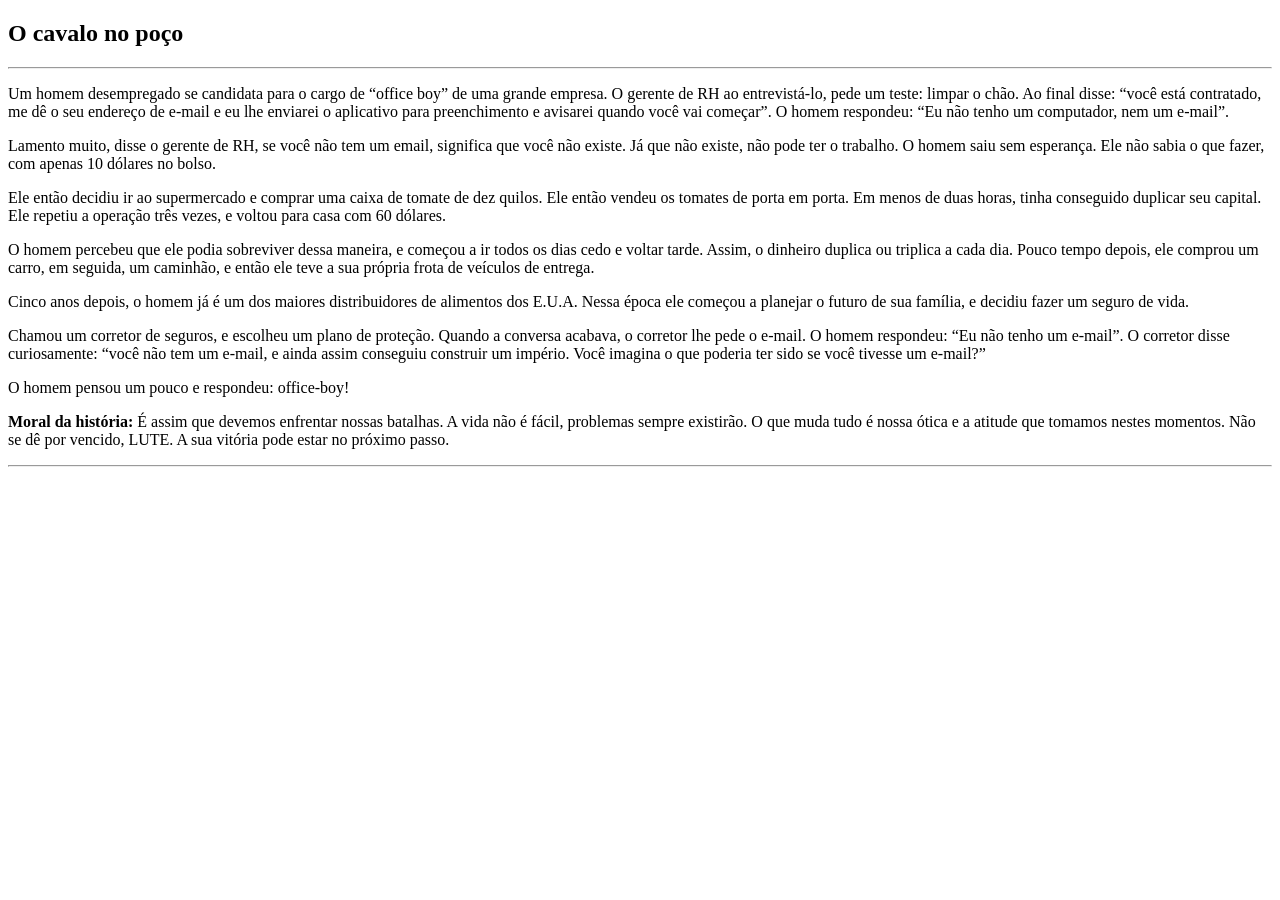
====  cavalonopoco.html @ 45be3457 "acabei" ====
<!DOCTYPE html>
<html lang="pt-BR">

<head>
    <meta charset="UTF-8">
    <meta name="viewport" content="width=device-width, initial-scale=1.0">
    <title>O cavalo no poço</title>
</head>

<body>

    <h2>O cavalo no poço</h2>
    <hr>

    <p>Um homem desempregado se candidata para o cargo de “office boy” de uma grande empresa. O gerente de RH ao
        entrevistá-lo, pede um teste: limpar o chão. Ao final disse: “você está contratado, me dê o seu endereço de
        e-mail e eu lhe enviarei o aplicativo para preenchimento e avisarei quando você vai começar”. O homem respondeu:
        “Eu não tenho um computador, nem um e-mail”.</p>
    <p>Lamento muito, disse o gerente de RH, se você não tem um email, significa que você não existe. Já que não existe,
        não pode ter o trabalho. O homem saiu sem esperança. Ele não sabia o que fazer, com apenas 10 dólares no bolso.
    </p>
    <p>Ele então decidiu ir ao supermercado e comprar uma caixa de tomate de dez quilos. Ele então vendeu os tomates de
        porta em porta. Em menos de duas horas, tinha conseguido duplicar seu capital. Ele repetiu a operação três
        vezes, e voltou para casa com 60 dólares.</p>
    <p>O homem percebeu que ele podia sobreviver dessa maneira, e começou a ir todos os dias cedo e voltar tarde. Assim,
        o dinheiro duplica ou triplica a cada dia. Pouco tempo depois, ele comprou um carro, em seguida, um caminhão, e
        então ele teve a sua própria frota de veículos de entrega.</p>
    <p>Cinco anos depois, o homem já é um dos maiores distribuidores de alimentos dos E.U.A. Nessa época ele começou a
        planejar o futuro de sua família, e decidiu fazer um seguro de vida.</p>
    <p>Chamou um corretor de seguros, e escolheu um plano de proteção. Quando a conversa acabava, o corretor lhe pede o
        e-mail. O homem respondeu: “Eu não tenho um e-mail”. O corretor disse curiosamente: “você não tem um e-mail, e
        ainda assim conseguiu construir um império. Você imagina o que poderia ter sido se você tivesse um e-mail?”</p>
    <p>O homem pensou um pouco e respondeu: office-boy!

    <p><b>Moral da história:</b> É assim que devemos enfrentar nossas batalhas. A vida não é fácil, problemas sempre
        existirão. O que muda tudo é nossa ótica e a atitude que tomamos nestes momentos. Não se dê por vencido, LUTE. A
        sua vitória pode estar no próximo passo.</p>
    <hr>

</body>

</html>
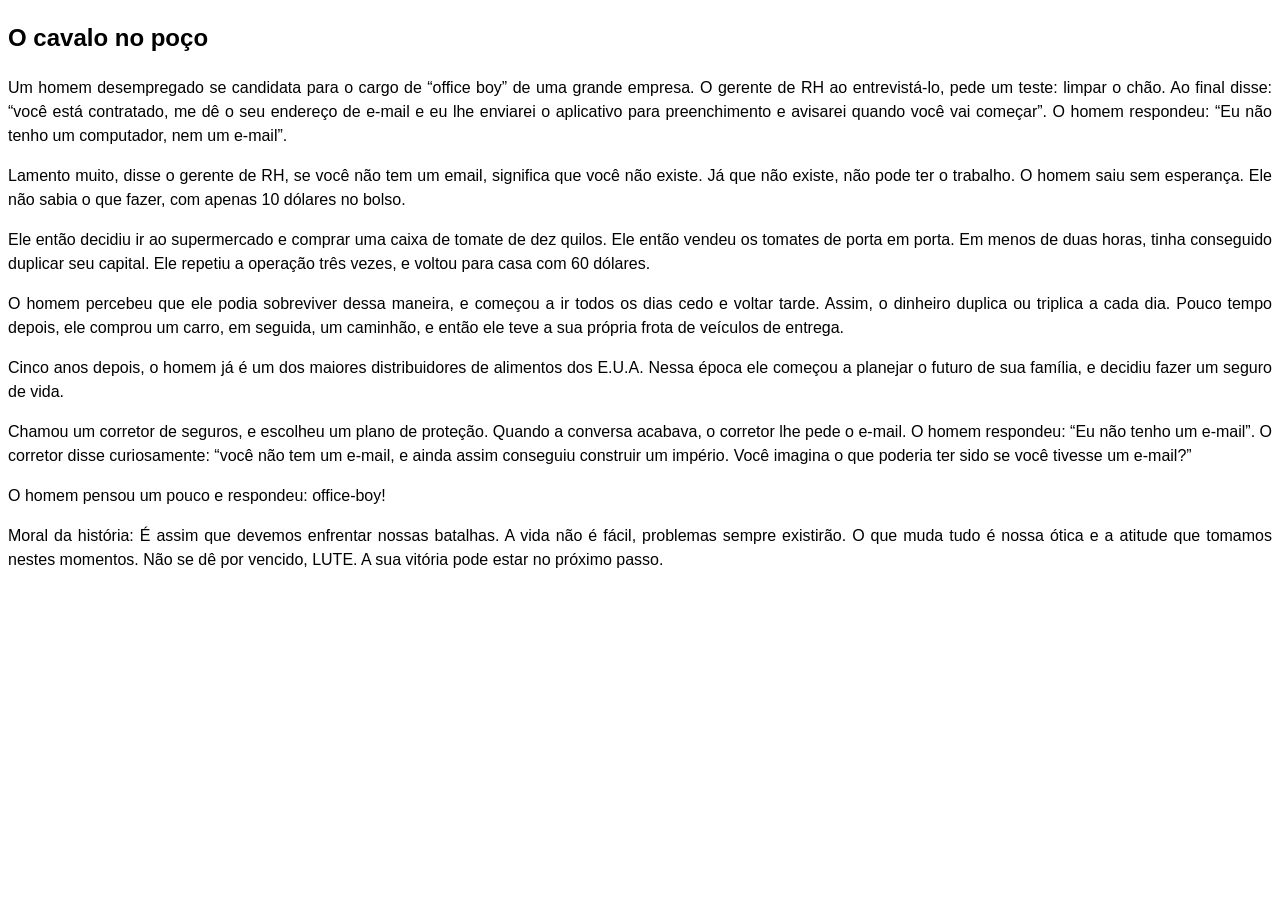
==== commit 64c9a417: "tou acabando" ====
--- a/ cavalonopoco.html
+++ b/ cavalonopoco.html
@@ -4,14 +4,12 @@
 <head>
     <meta charset="UTF-8">
     <meta name="viewport" content="width=device-width, initial-scale=1.0">
-    <title>O cavalo no poço</title>
+    <title>cavalonopoco</title>
+    <link rel="stylesheet" href="style.css">
 </head>
-
 <body>
 
     <h2>O cavalo no poço</h2>
-    <hr>
-
     <p>Um homem desempregado se candidata para o cargo de “office boy” de uma grande empresa. O gerente de RH ao
         entrevistá-lo, pede um teste: limpar o chão. Ao final disse: “você está contratado, me dê o seu endereço de
         e-mail e eu lhe enviarei o aplicativo para preenchimento e avisarei quando você vai começar”. O homem respondeu:
@@ -32,11 +30,8 @@
         ainda assim conseguiu construir um império. Você imagina o que poderia ter sido se você tivesse um e-mail?”</p>
     <p>O homem pensou um pouco e respondeu: office-boy!
 
-    <p><b>Moral da história:</b> É assim que devemos enfrentar nossas batalhas. A vida não é fácil, problemas sempre
+    <p>Moral da história: É assim que devemos enfrentar nossas batalhas. A vida não é fácil, problemas sempre
         existirão. O que muda tudo é nossa ótica e a atitude que tomamos nestes momentos. Não se dê por vencido, LUTE. A
         sua vitória pode estar no próximo passo.</p>
-    <hr>
-
 </body>
-
 </html>
--- a/style.css
+++ b/style.css
@@ -0,0 +1,7 @@
+body{
+    background-color:rgb(255, 255, 255);
+    line-height: 1.5;
+    font-family: sans-serif;
+    text-align: justify;
+    margin: 30px, 20px, 20px, 30px;
+}
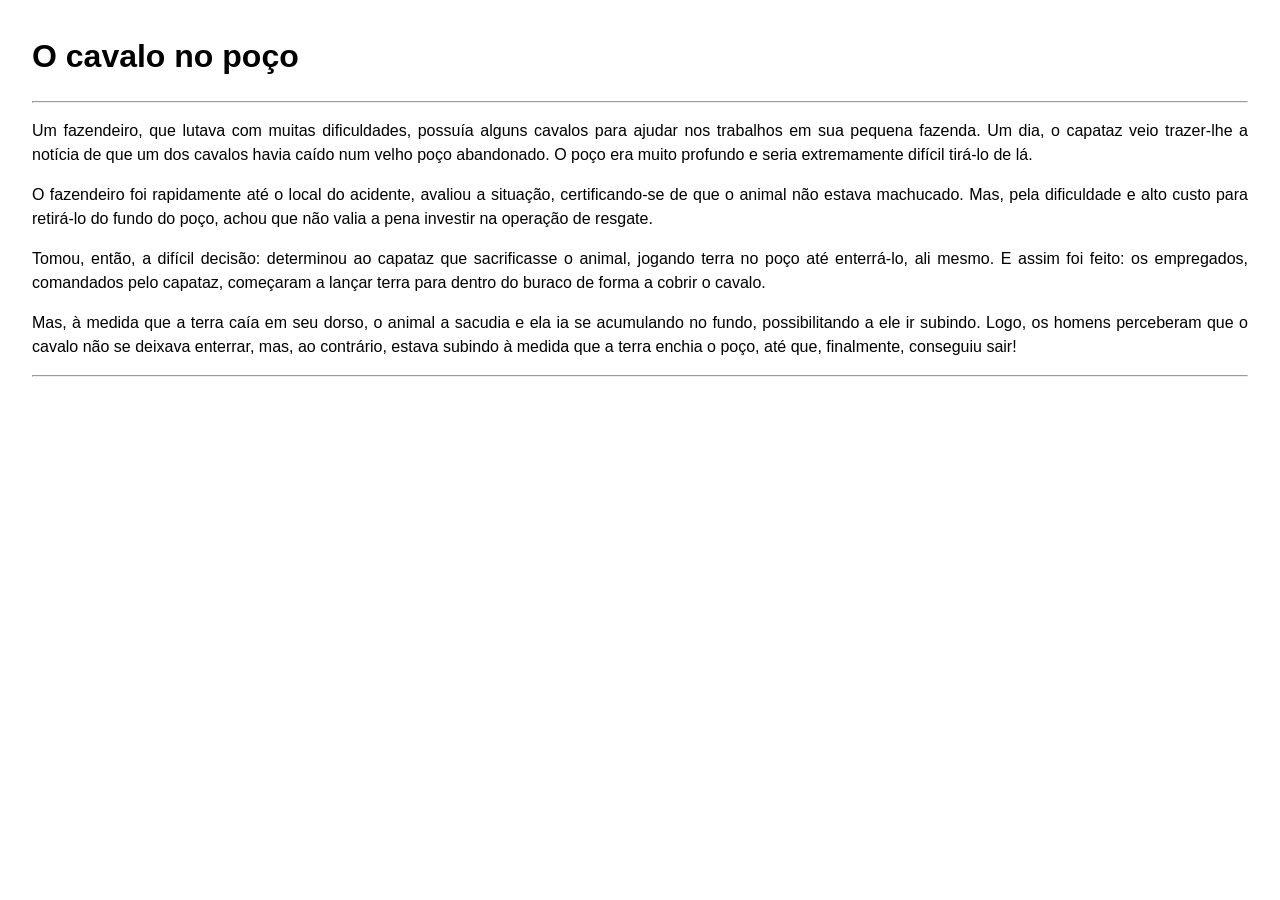
==== commit 0e3c148b: "falta acabar" ====
--- a/ cavalonopoco.html
+++ b/ cavalonopoco.html
@@ -9,29 +9,21 @@
 </head>
 <body>
 
-    <h2>O cavalo no poço</h2>
-    <p>Um homem desempregado se candidata para o cargo de “office boy” de uma grande empresa. O gerente de RH ao
-        entrevistá-lo, pede um teste: limpar o chão. Ao final disse: “você está contratado, me dê o seu endereço de
-        e-mail e eu lhe enviarei o aplicativo para preenchimento e avisarei quando você vai começar”. O homem respondeu:
-        “Eu não tenho um computador, nem um e-mail”.</p>
-    <p>Lamento muito, disse o gerente de RH, se você não tem um email, significa que você não existe. Já que não existe,
-        não pode ter o trabalho. O homem saiu sem esperança. Ele não sabia o que fazer, com apenas 10 dólares no bolso.
-    </p>
-    <p>Ele então decidiu ir ao supermercado e comprar uma caixa de tomate de dez quilos. Ele então vendeu os tomates de
-        porta em porta. Em menos de duas horas, tinha conseguido duplicar seu capital. Ele repetiu a operação três
-        vezes, e voltou para casa com 60 dólares.</p>
-    <p>O homem percebeu que ele podia sobreviver dessa maneira, e começou a ir todos os dias cedo e voltar tarde. Assim,
-        o dinheiro duplica ou triplica a cada dia. Pouco tempo depois, ele comprou um carro, em seguida, um caminhão, e
-        então ele teve a sua própria frota de veículos de entrega.</p>
-    <p>Cinco anos depois, o homem já é um dos maiores distribuidores de alimentos dos E.U.A. Nessa época ele começou a
-        planejar o futuro de sua família, e decidiu fazer um seguro de vida.</p>
-    <p>Chamou um corretor de seguros, e escolheu um plano de proteção. Quando a conversa acabava, o corretor lhe pede o
-        e-mail. O homem respondeu: “Eu não tenho um e-mail”. O corretor disse curiosamente: “você não tem um e-mail, e
-        ainda assim conseguiu construir um império. Você imagina o que poderia ter sido se você tivesse um e-mail?”</p>
-    <p>O homem pensou um pouco e respondeu: office-boy!
+    <h1>O cavalo no poço</h1>
+    <hr>
 
-    <p>Moral da história: É assim que devemos enfrentar nossas batalhas. A vida não é fácil, problemas sempre
-        existirão. O que muda tudo é nossa ótica e a atitude que tomamos nestes momentos. Não se dê por vencido, LUTE. A
-        sua vitória pode estar no próximo passo.</p>
+    <p>Um fazendeiro, que lutava com muitas dificuldades, possuía alguns cavalos para ajudar nos trabalhos em sua pequena fazenda. Um dia, o capataz veio trazer-lhe a notícia de que um dos cavalos havia caído num velho poço abandonado. O poço era muito profundo e seria extremamente difícil tirá-lo de lá.
+</p>
+
+    <p>O fazendeiro foi rapidamente até o local do acidente, avaliou a situação, certificando-se de que o animal não estava machucado. Mas, pela dificuldade e alto custo para retirá-lo do fundo do poço, achou que não valia a pena investir na operação de resgate.
+</p> 
+
+    <p>Tomou, então, a difícil decisão: determinou ao capataz que sacrificasse o animal, jogando terra no poço até enterrá-lo, ali mesmo. E assim foi feito: os empregados, comandados pelo capataz, começaram a lançar terra para dentro do buraco de forma a cobrir o cavalo.</p>
+
+    <p>Mas, à medida que a terra caía em seu dorso, o animal a sacudia e ela ia se acumulando no fundo, possibilitando a ele ir subindo. Logo, os homens perceberam que o cavalo não se deixava enterrar, mas, ao contrário, estava subindo à medida que a terra enchia o poço, até que, finalmente, conseguiu sair!
+</p>
+
+<hr>
+
 </body>
 </html>
--- a/style.css
+++ b/style.css
@@ -3,5 +3,12 @@
     line-height: 1.5;
     font-family: sans-serif;
     text-align: justify;
-    margin: 30px, 20px, 20px, 30px;
+    margin: 2em;
+    padding:
+    border: solid 1px;
+}
+
+h2{
+    text-align: center;
+    color: blue;
 }
